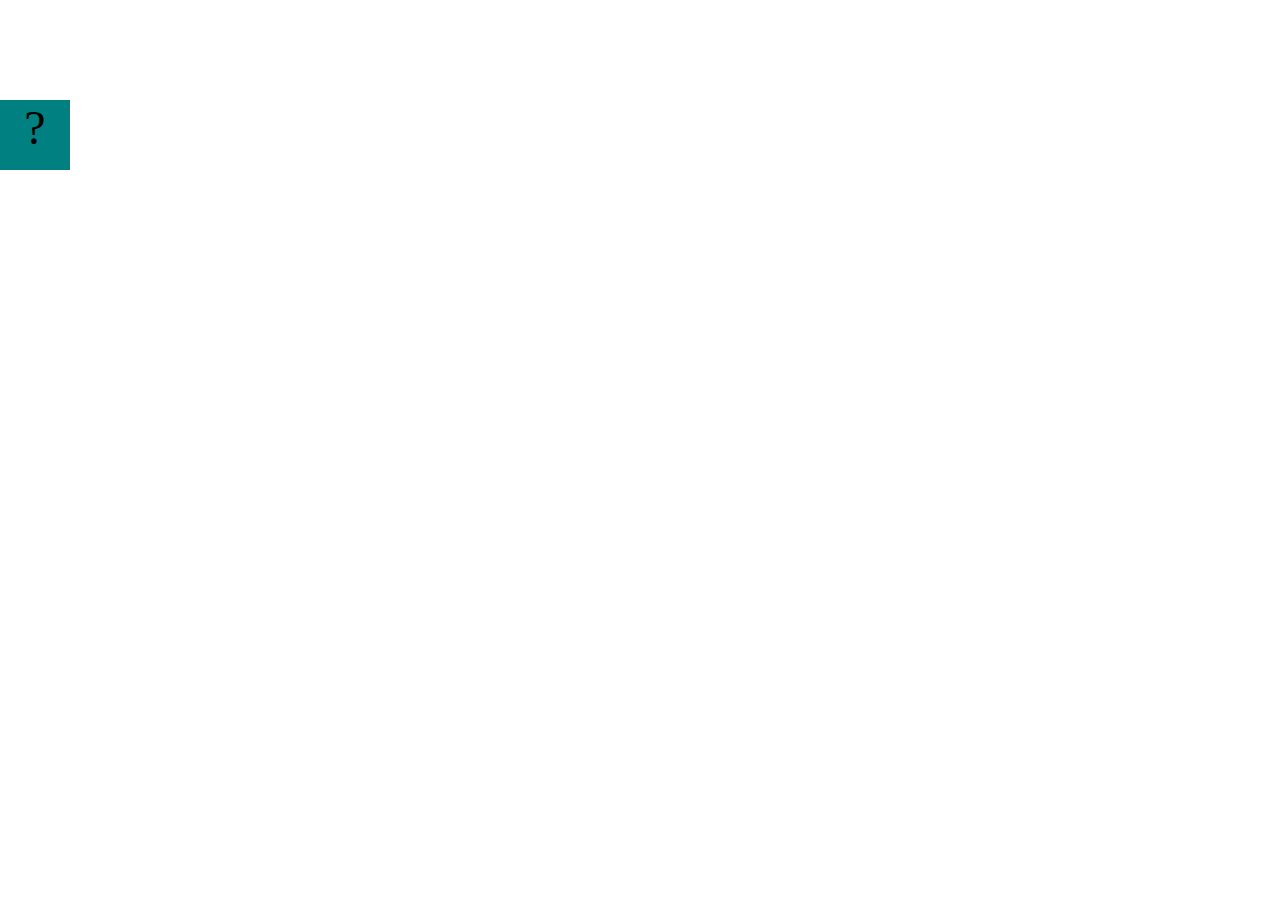
==== projects/bouncing-box/index.html @ 896191ff "Webstie and Portlolio-FINISHED" ====
<!DOCTYPE html>
<html>
<head>
	<meta charset="utf-8">
	<title>Bouncing Box</title>
	<script src="jquery.min.js"></script>
	<style>
		.box {
			width: 70px;
			height: 70px;
			background-color: teal;
			font-size: 300%;
			text-align: center;
			display: block;
			position: absolute;
			top: 100px;
			left: 0px;  /* <--- Change me! */
		}
		.board{
			height: 100vh;
		}
	</style>
	<!-- 	<script src="//cdnjs.cloudflare.com/ajax/libs/jquery/2.1.1/jquery.min.js"></script> -->

</head>
<body class="board">
	<!-- HTML for the box -->
	<div class="box">?</div>

	<script>
		(function(){
			'use strict'
			/* global jQuery */

			//////////////////////////////////////////////////////////////////
			/////////////////// SETUP DO NOT DELETE //////////////////////////
			//////////////////////////////////////////////////////////////////
			
			var box = jQuery('.box');	// reference to the HTML .box element
			var board = jQuery('.board');	// reference to the HTML .board element
			var boardWidth = board.width();	// the maximum X-Coordinate of the screen

			// Every 50 milliseconds, call the update Function (see below)
			setInterval(update, 50);
			
			// Every time the box is clicked, call the handleBoxClick Function (see below)
			box.on('click', handleBoxClick);

			// moves the Box to a new position on the screen along the X-Axis
			function moveBoxTo(newPositionX) {
				box.css("left", newPositionX);
			}

			// changes the text displayed on the Box
			function changeBoxText(newText) {
				box.text(newText);
			}

			//////////////////////////////////////////////////////////////////
			/////////////////// YOUR CODE BELOW HERE /////////////////////////
			//////////////////////////////////////////////////////////////////
			
			// TODO 2 - Variable declarations 
			

			
			/* 
			This Function will be called 20 times/second. Each time it is called,
			it should move the Box to a new location. If the box drifts off the screen
			turn it around! 
			*/
			function update() {
				

			};

			/* 
			This Function will be called each time the box is clicked. Each time it is called,
			it should increase the points total, increase the speed, and move the box to
			the left side of the screen.
			*/
			function handleBoxClick() {
				


			};
		})();
	</script>
</body>
</html>
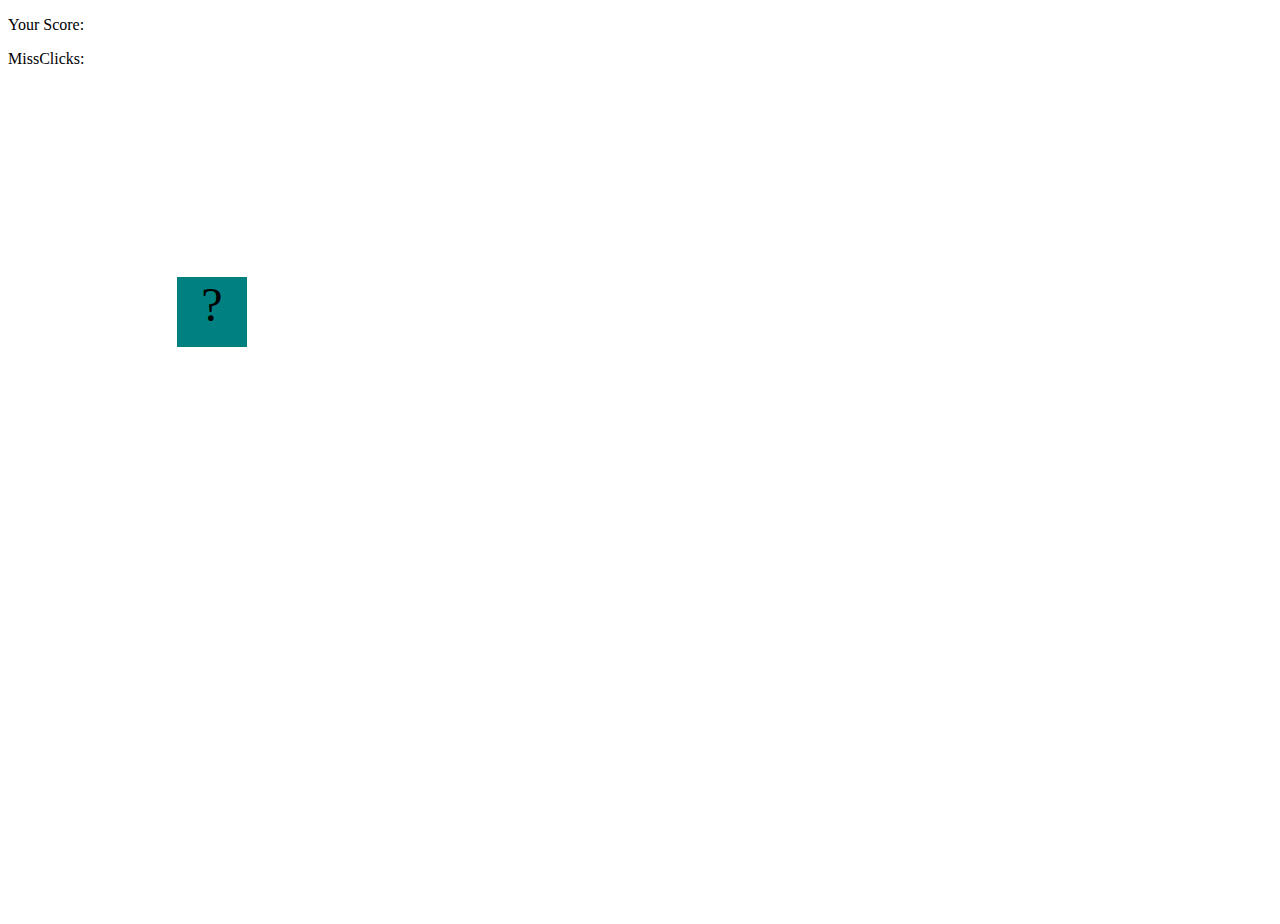
==== commit 874666fb: "Finished to Reqs" ====
--- a/projects/bouncing-box/index.html
+++ b/projects/bouncing-box/index.html
@@ -15,9 +15,23 @@
 			position: absolute;
 			top: 100px;
 			left: 0px;  /* <--- Change me! */
+			user-select: none;
 		}
 		.board{
 			height: 100vh;
+		}
+		.scoreboard{
+			user-select: none;
+		}
+		.gameover{
+			width: 400px;
+			height: 400px;
+			background-color: lightcoral;
+			font-size: 500%;
+			text-align: center;
+			display: none;
+			position: absolute;
+			top: 100px;
 		}
 	</style>
 	<!-- 	<script src="//cdnjs.cloudflare.com/ajax/libs/jquery/2.1.1/jquery.min.js"></script> -->
@@ -26,7 +40,13 @@
 <body class="board">
 	<!-- HTML for the box -->
 	<div class="box">?</div>
-
+	<div class = 'scoreboard'>
+		<p id = 'score'>Your Score:</p>
+		<p id = 'missclicks'>MissClicks:</p>
+	</div>
+	<div class = 'gameover' >
+		<p>Game Over!</p>
+	</div>
 	<script>
 		(function(){
 			'use strict'
@@ -39,16 +59,18 @@
 			var box = jQuery('.box');	// reference to the HTML .box element
 			var board = jQuery('.board');	// reference to the HTML .board element
 			var boardWidth = board.width();	// the maximum X-Coordinate of the screen
-
+			var boardHeight = jQuery(window).height(); 
 			// Every 50 milliseconds, call the update Function (see below)
-			setInterval(update, 50);
+			var interval = setInterval(update, 1);
 			
 			// Every time the box is clicked, call the handleBoxClick Function (see below)
 			box.on('click', handleBoxClick);
+			board.on('click', missClick);
 
 			// moves the Box to a new position on the screen along the X-Axis
-			function moveBoxTo(newPositionX) {
+			function moveBoxTo(newPositionX, newPositionY) {
 				box.css("left", newPositionX);
+				box.css('top', newPositionY);
 			}
 
 			// changes the text displayed on the Box
@@ -61,28 +83,79 @@
 			//////////////////////////////////////////////////////////////////
 			
 			// TODO 2 - Variable declarations 
-			
-
-			
+			var positionX = 0;
+			var positionY = 100;
+			var points = 0;
+			var speed = 1;
+			var speedY = 1;
+			var missClicks = 0;
 			/* 
 			This Function will be called 20 times/second. Each time it is called,
 			it should move the Box to a new location. If the box drifts off the screen
 			turn it around! 
 			*/
 			function update() {
+				if(positionX >= boardWidth){
+					speed= -speed;
+				}
+				if(positionX < 0 ){
+					speed*= -1;
+				}
+				if(positionY >= boardHeight){
+					speedY= -speedY;
+				}
+				if(positionY < 0 ){
+					speedY*= -1;
+				}
+				positionX+=speed;
+				positionY+=speedY;
+				moveBoxTo(positionX,positionY);
 				
-
 			};
-
+			function randomColor(){
+				return `rgb(${Math.random()*255},${Math.random()*255},${Math.random()*255})`;
+			}
+			function missClick(){
+				missClicks++;
+				document.getElementById('missclicks').innerHTML = 'Your Missclicks:' + missClicks;
+				if (missClicks >= 10){
+					clearInterval(interval);
+					gameover.style.display = 'block';
+				}
+			}
+			
 			/* 
 			This Function will be called each time the box is clicked. Each time it is called,
 			it should increase the points total, increase the speed, and move the box to
 			the left side of the screen.
 			*/
 			function handleBoxClick() {
+				positionX = Math.random()*boardWidth;
+				positionY = Math.random()*boardHeight;
+				points++;
+				randomColor();
+				changeBoxText(points);
+				missClicks = -1;
+				if (speed >= 0){
+					speed+= Math.random();
+				}
+				else{
+					speed-= Math.random();
+				}
+				if (speedY >= 0){
+					speedY+= Math.random();
+				}
+				else{
+					speedY-= Math.random();
+				}
+				if (points % 4 === 0){
+					box.css('background-color', randomColor());
+					speed = speed/2;
+					speedY = speedY/2;
+				}
+				document.getElementById('score').innerHTML = 'Your Score:' + points;
+				document.getElementById('missclicks').innerHTML = 'Your Missclicks:' + missClicks;
 				
-
-
 			};
 		})();
 	</script>
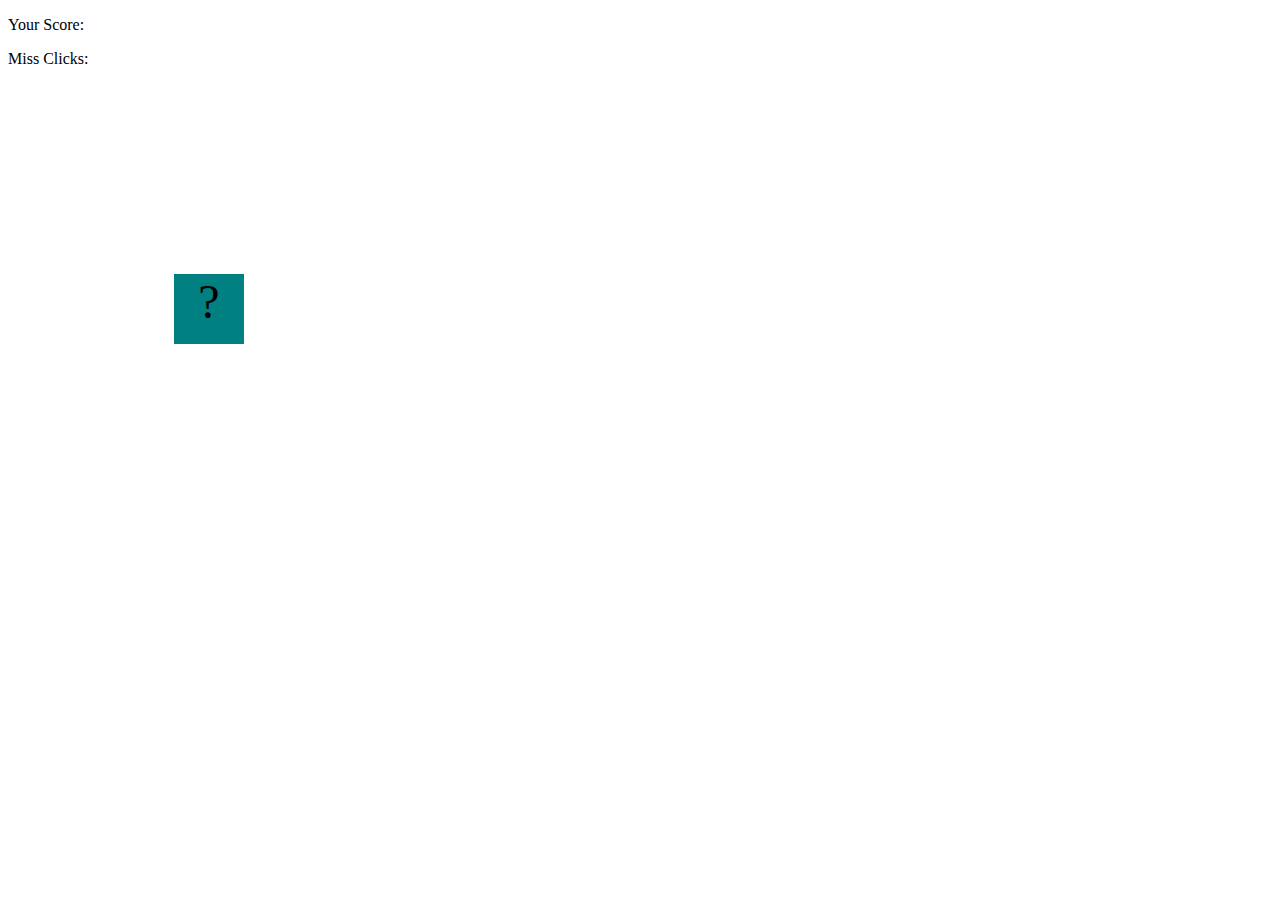
==== commit 66d83cac: "Finished" ====
--- a/projects/bouncing-box/index.html
+++ b/projects/bouncing-box/index.html
@@ -24,15 +24,20 @@
 			user-select: none;
 		}
 		.gameover{
-			width: 400px;
-			height: 400px;
-			background-color: lightcoral;
-			font-size: 500%;
+			width: 700px;
+			height: 500px;
+			background-color: coral;
+			font-size: 600%;
 			text-align: center;
+			position: relative;
 			display: none;
-			position: absolute;
-			top: 100px;
+			margin-right: auto;
+			margin-left: auto;
+			margin-top: auto;
+			margin-bottom: auto;
+			user-select: none;
 		}
+
 	</style>
 	<!-- 	<script src="//cdnjs.cloudflare.com/ajax/libs/jquery/2.1.1/jquery.min.js"></script> -->
 
@@ -42,10 +47,10 @@
 	<div class="box">?</div>
 	<div class = 'scoreboard'>
 		<p id = 'score'>Your Score:</p>
-		<p id = 'missclicks'>MissClicks:</p>
+		<p id = 'missclicks'>Miss Clicks:</p>
 	</div>
-	<div class = 'gameover' >
-		<p>Game Over!</p>
+	<div class='gameover'>
+		<p>GAME OVER!</p>
 	</div>
 	<script>
 		(function(){
@@ -58,6 +63,7 @@
 			
 			var box = jQuery('.box');	// reference to the HTML .box element
 			var board = jQuery('.board');	// reference to the HTML .board element
+			var gameover =jQuery('.gameover');
 			var boardWidth = board.width();	// the maximum X-Coordinate of the screen
 			var boardHeight = jQuery(window).height(); 
 			// Every 50 milliseconds, call the update Function (see below)
@@ -116,14 +122,18 @@
 				return `rgb(${Math.random()*255},${Math.random()*255},${Math.random()*255})`;
 			}
 			function missClick(){
-				missClicks++;
-				document.getElementById('missclicks').innerHTML = 'Your Missclicks:' + missClicks;
-				if (missClicks >= 10){
-					clearInterval(interval);
-					gameover.style.display = 'block';
+				if (typeof(interval) !== "undefined"){
+					missClicks++;
+					document.getElementById('missclicks').innerHTML = 'Your Miss clicks: ' + missClicks;
+					if (missClicks >= 10){
+						clearInterval(interval);
+						interval = undefined
+						gameover.css('display', 'block');
+						gameover.append("Your Score is: " + points);
+						
+					}
 				}
 			}
-			
 			/* 
 			This Function will be called each time the box is clicked. Each time it is called,
 			it should increase the points total, increase the speed, and move the box to
@@ -153,8 +163,8 @@
 					speed = speed/2;
 					speedY = speedY/2;
 				}
-				document.getElementById('score').innerHTML = 'Your Score:' + points;
-				document.getElementById('missclicks').innerHTML = 'Your Missclicks:' + missClicks;
+				document.getElementById('score').innerHTML = 'Your Score: ' + points;
+				document.getElementById('missclicks').innerHTML = 'Your Miss clicks: ' + missClicks;
 				
 			};
 		})();
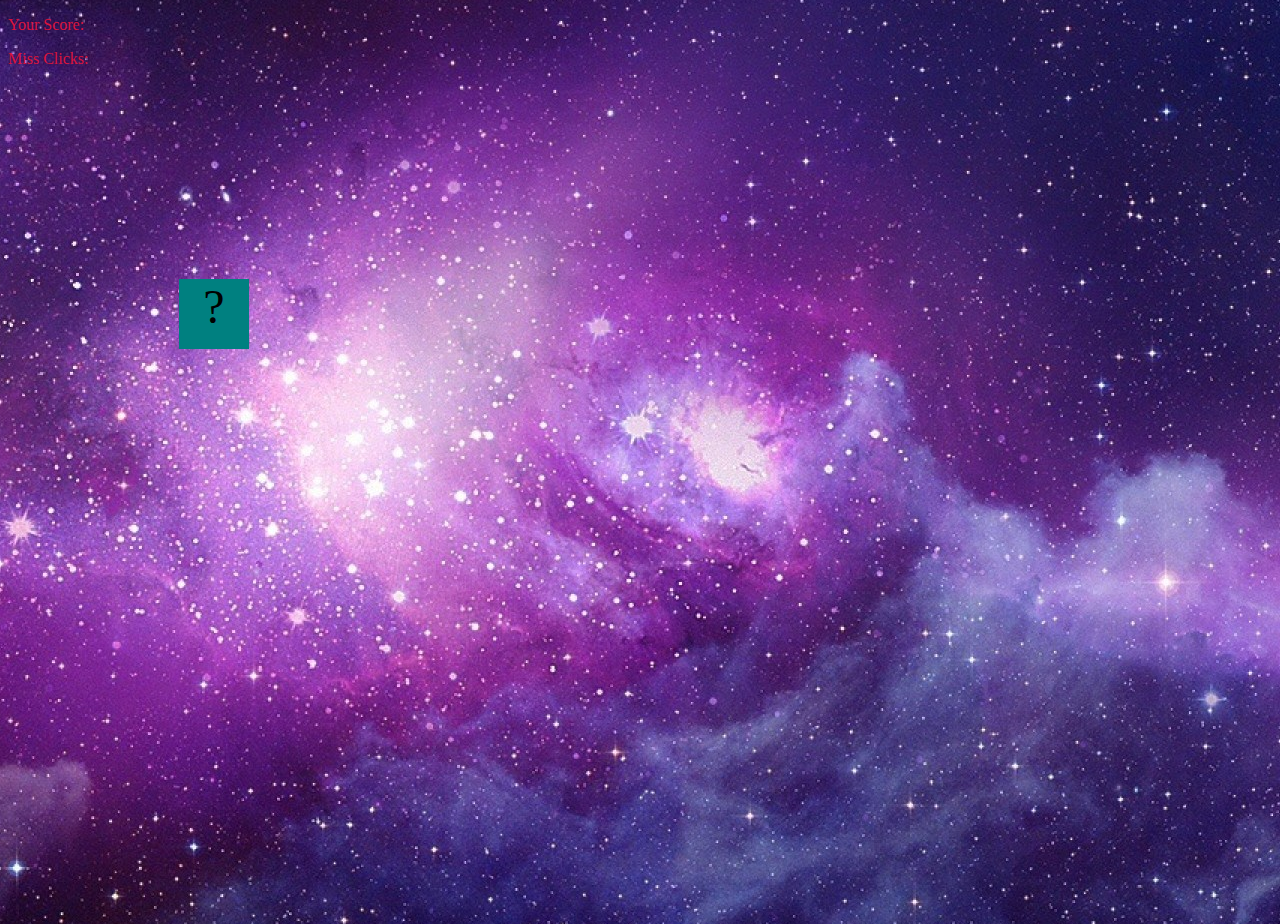
==== commit 3b5e5428: "finished" ====
--- a/projects/bouncing-box/index.html
+++ b/projects/bouncing-box/index.html
@@ -19,9 +19,12 @@
 		}
 		.board{
 			height: 100vh;
+			background: center url('images/galaxy-wallpaper-36.jpg');
 		}
 		.scoreboard{
 			user-select: none;
+			color: crimson;
+			font-style:;
 		}
 		.gameover{
 			width: 700px;
